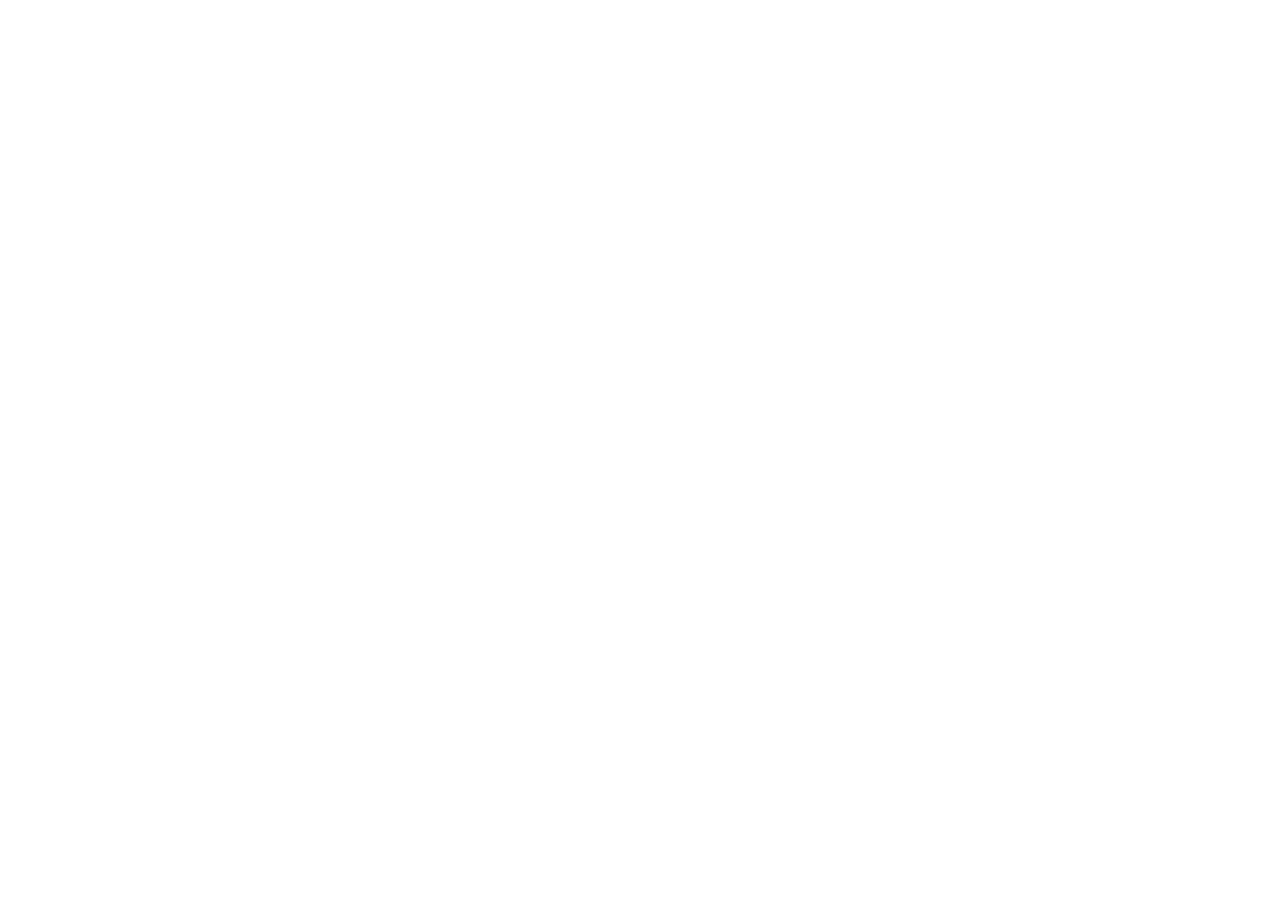
==== index.html @ e6fb3b5c "Testing Sync." ====
<!DOCTYPE html>
<html lang="en">
<head>
    <meta charset="UTF-8">
    <meta name="viewport" content="width=device-width, initial-scale=1.0">
    <title>Testing</title>
</head>
<body>
    <header>

    </header>
    <main>

    </main>
    <footer>
        
    </footer>
</body>
</html>
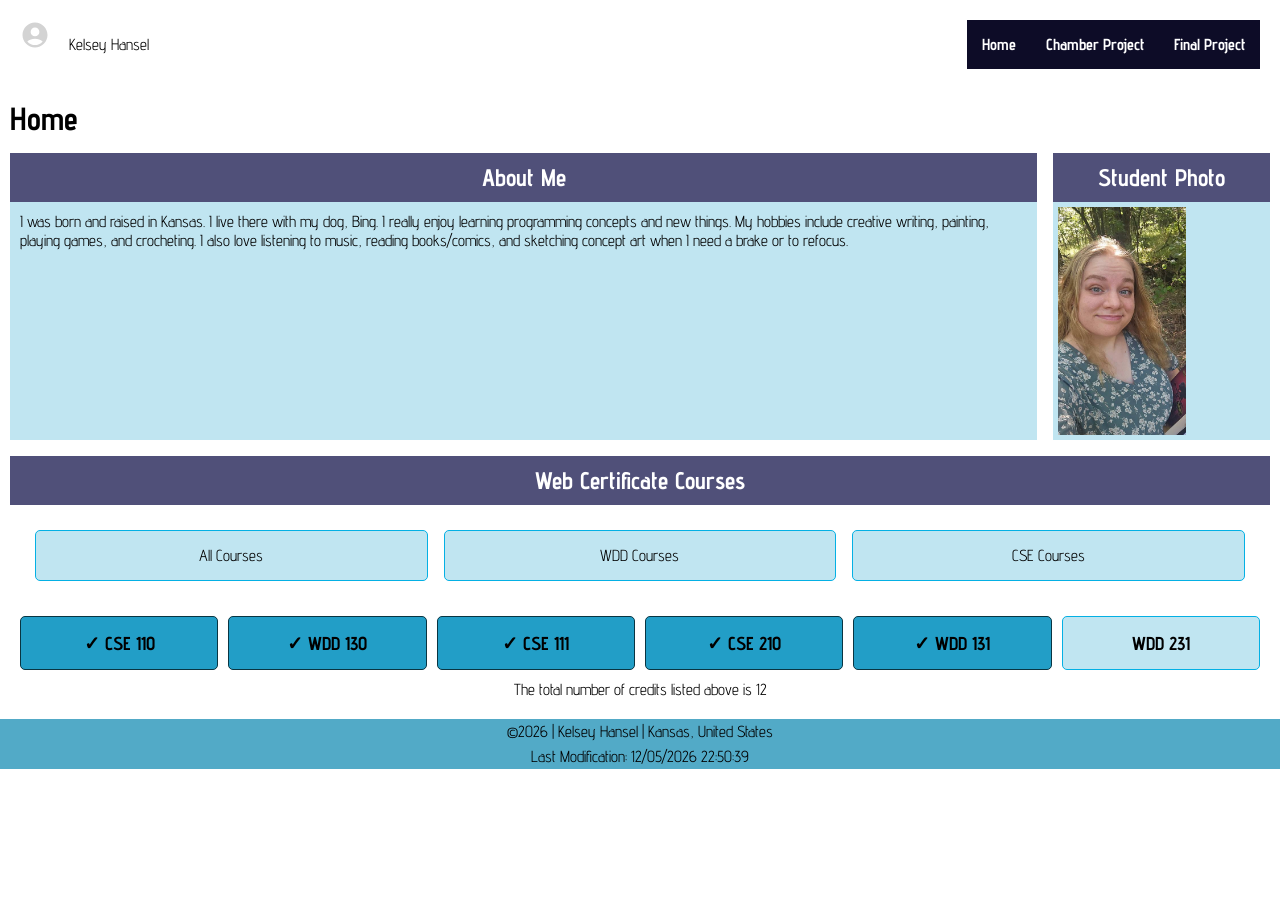
==== commit 55ed976b: "Course Home Page work." ====
--- a/index.html
+++ b/index.html
@@ -3,17 +3,59 @@
 <head>
     <meta charset="UTF-8">
     <meta name="viewport" content="width=device-width, initial-scale=1.0">
-    <title>Testing</title>
+    <title>Home Page</title>
+    <meta name="description" content="Course Home Page">
+    <meta name="author" content="Kelsey Hansel">
+    <link rel="preconnect" href="https://fonts.googleapis.com">
+    <link rel="preconnect" href="https://fonts.gstatic.com" crossorigin>
+    <link href="https://fonts.googleapis.com/css2?family=Advent+Pro:ital,wdth,wght@0,100..200,100..900;1,100..200,100..900&display=swap" rel="stylesheet">
+    <link rel="stylesheet" href="styles/small.css">
+    <link rel="stylesheet" href="styles/larger.css">
+    <script src="scripts/date.js" defer></script>
+    <script src="scripts/navigation.js" defer></script>
+    <script src="scripts/course.js" defer></script>
 </head>
 <body>
     <header>
-
+        <div class="name">
+            <img src="images/logo.svg" class="logo">
+            <span id="myname">Kelsey Hansel</span>
+        </div>
+        <a id="menu" href="#"></a>
+        <nav>
+            <ul class="navigation">
+                <li><a name="Home" href="index.html">Home</a></li>
+                <li><a name="Chamber Project" href="">Chamber Project</a></li>
+                <li><a name="Final Project" href="">Final Project</a></li>
+            </ul>
+        </nav>
     </header>
     <main>
+        <h1>Home</h1>
+        <section class="card main">
+            <h2>About Me</h2>
+            <p>I was born and raised in Kansas. I live there with my dog, Bing. I really enjoy learning programming concepts and new things. My hobbies include creative writing, painting, playing games, and crocheting. I also love listening to music, reading books/comics, and sketching concept art when I need a brake or to refocus.</p>
+        </section>
+        <section class="card aside">
+            <h2>Student Photo</h2>
+            <img src="images/profile.jpg" class="profile">
+        </section>
+        <section class="bottom">
+            <h2>Web Certificate Courses</h2>
+            <ul class="button">
+                <li><a name="All Courses" id="all-courses" class="all-courses">All Courses</a></li>
+                <li><a name="WDD Courses" id="wdd-courses" class="wdd-courses">WDD Courses</a></li>
+                <li><a name="CSE Courses" id="cse-courses" class="cse-courses">CSE Courses</a></li>
+            </ul>
+            <section id="display-courses" class="display-courses">
 
+            </section>
+            <p>The total number of credits listed above is <span id="credits"></span></p>
+        </section>
     </main>
     <footer>
-        
+        <p>&copy;<span id="currentyear"></span> | Kelsey Hansel | Kansas, United States</p>
+        <p class="last-mod">Last Modification: <span id="lastModified"></span></p>
     </footer>
 </body>
 </html>
--- a/styles/small.css
+++ b/styles/small.css
@@ -0,0 +1,157 @@
+* {
+    margin: 0;
+    padding: 0;
+    font-family: "Advent Pro", sans-serif;
+}
+
+#menu {
+    font-size: 2rem;
+    font-weight: 700;
+    text-decoration: none;
+    padding: 10px;
+    color: rgb(0, 0, 0);
+    text-align: right;
+}
+
+#menu::before {
+    content: "≡";
+}
+
+nav {
+    color: rgb(0, 0, 0);
+}
+
+.navigation {
+    list-style: none;
+    max-width: 760px;
+}
+
+.navigation li {
+    display: none;
+}
+
+.navigation a {
+    display: block;
+    padding: 1rem;
+    text-align: center;
+    text-decoration: none;
+    font-weight: 700;
+    color: white;
+    background-color: rgb(13, 12, 39);
+}
+
+.navigation a:hover {
+    color: rgb(59, 142, 243);
+    text-decoration: none;
+}
+
+.navigation a:active {
+    background-color: rgb(34, 32, 100);
+}
+
+.show li {
+    display: block;
+}
+
+#menu.show::before {
+    content: "X";
+}
+
+header {
+    padding: 20px;
+    display: flex;
+    justify-content: space-between;
+    flex-wrap: wrap;
+}
+
+header span {
+    padding: 15px;
+
+}
+
+main {
+    padding: 10px;
+    display: grid;
+    grid-gap: 1rem;
+}
+
+footer {
+    padding: 10px 0;
+}
+
+footer p {
+    padding: 3px;
+    background-color: rgb(82, 170, 199);
+    text-align: center;
+}
+
+h1 {
+    text-align: left;
+}
+
+h2 {
+    background-color: rgb(80, 80, 121);
+    padding: 10px 45px;
+    color: white;
+    text-align: center;
+}
+
+.logo {
+    width: 30px;
+    height: auto;
+}
+
+.profile {
+    display: grid;
+    width: 8rem;
+    height: auto;
+    padding: 5px;
+    justify-self: center;
+    align-self: center;
+}
+
+.card {
+    background-color: rgb(192, 229, 241);
+}
+
+.card p {
+    padding: 10px;
+}
+
+.button {
+    display: grid;
+    grid-template-columns: repeat(auto-fit, minmax(100px, 1fr));
+    grid-gap: 1rem;
+    list-style: none;
+    padding: 25px;
+}
+
+.button li {
+    background-color: rgb(192, 229, 241);
+    border: 1px solid rgb(4, 176, 228);
+    border-radius: 5px;
+    padding: 15px;
+}
+
+.bottom {
+    text-align: center;
+}
+
+.display-courses {
+    display: grid;
+    grid-template-columns: repeat(auto-fit, minmax(150px, 1fr));
+    grid-gap: 10px;
+    padding: 10px;
+}
+
+.course {
+    background-color: rgb(192, 229, 241);
+    border: 1px solid rgb(4, 176, 228);
+    border-radius: 5px;
+    padding: 15px;
+}
+
+.complete {
+    background-color: rgb(34, 158, 199);
+    border: 1px solid rgb(9, 53, 66);
+}
--- a/styles/larger.css
+++ b/styles/larger.css
@@ -0,0 +1,54 @@
+@media screen and (min-width: 320px)
+{
+    .navigation li {
+        display: contents;
+    }
+        
+    #menu {
+        display: none;
+    }
+
+    nav { 
+        background-color: rgb(13, 12, 39);
+    }
+        
+    .navigation {
+        display: flex;
+        justify-content: right;
+        align-items: center;
+        list-style: none;
+        background-color: rgb(13, 12, 39);
+        width: 100%;
+        max-width: fit-content;
+    }
+        
+    .navigation a {
+        display: block;
+        text-align: center;
+        padding: 15px;
+        text-decoration: none;
+    }
+        
+    .navigation a:hover {
+        color: rgb(59, 142, 243);
+        text-decoration: none;
+    }
+
+    .navigation a:active {
+        background-color: rgb(34, 32, 100);
+    }
+
+    h1 {
+        grid-column: 1 / 3;
+    }
+
+    .bottom {
+        grid-column: 1 / 3;
+    }
+    
+    .button li {
+        flex-grow: 1;
+        flex-shrink: 1;
+        flex-basis: auto;
+    }
+}
